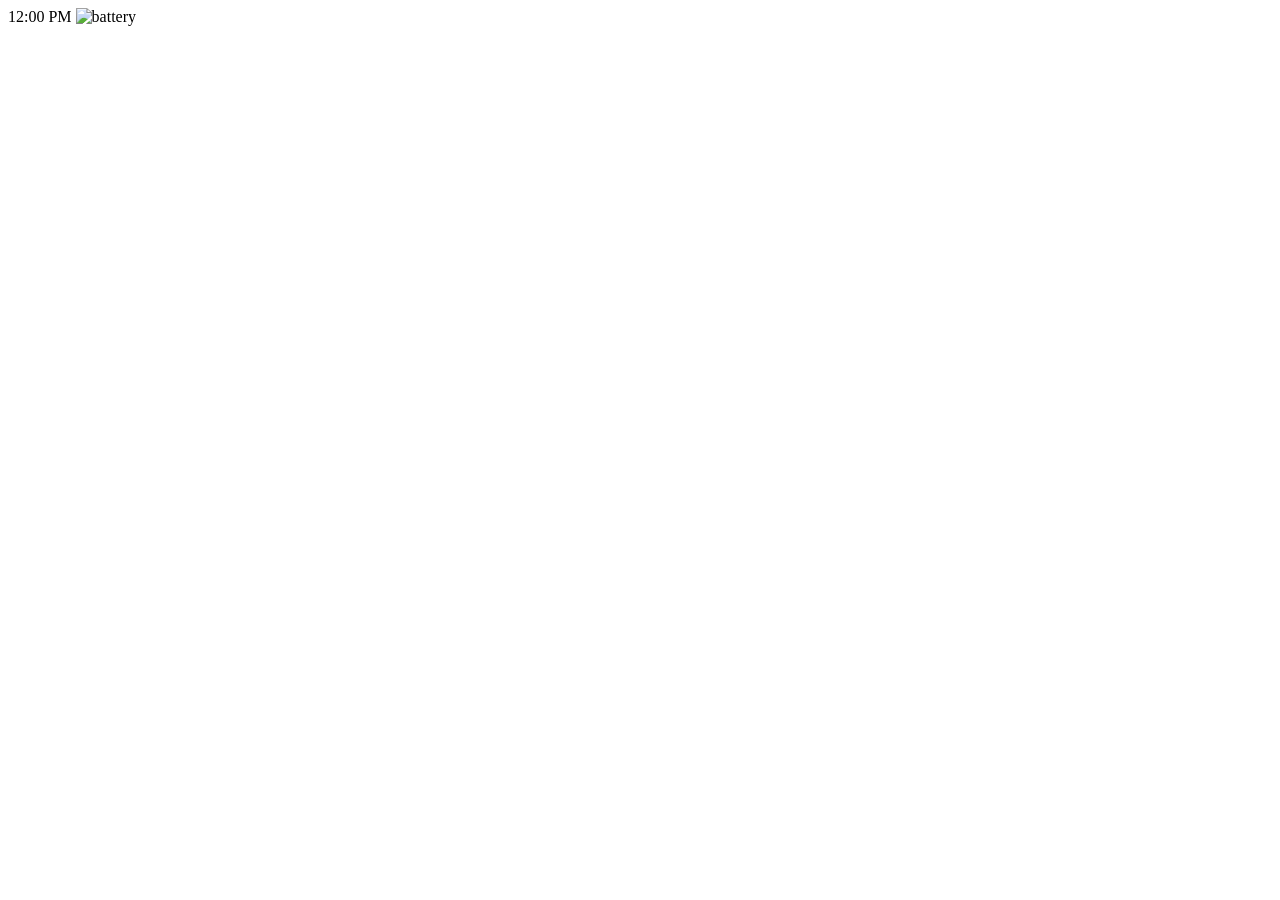
==== index.html @ 031c1a54 "Update and rename Gemini.html to index.html" ====
<!DOCTYPE html>
<html lang="en">
<head>
    <meta charset="UTF-8">
    <meta name="viewport" content="width=device-width, initial-scale=1.0">
    <title>NSW Roleplay Mobile</title>
    <link rel="stylesheet" href="style.css">
</head>
<body>

    <div class="phone-frame">
        <div class="status-bar">
            <span id="clock">12:00 PM</span>
            <img src="https://cdn-icons-png.flaticon.com/512/3103/3103446.png" class="battery-img" alt="battery">
        </div>

        <div id="screen-container">
            </div>

        <div class="nav-bar">
            <div class="home-btn" id="homeBtn"></div>
        </div>
    </div>

    <script src="script.js"></script>
</body>
</html>
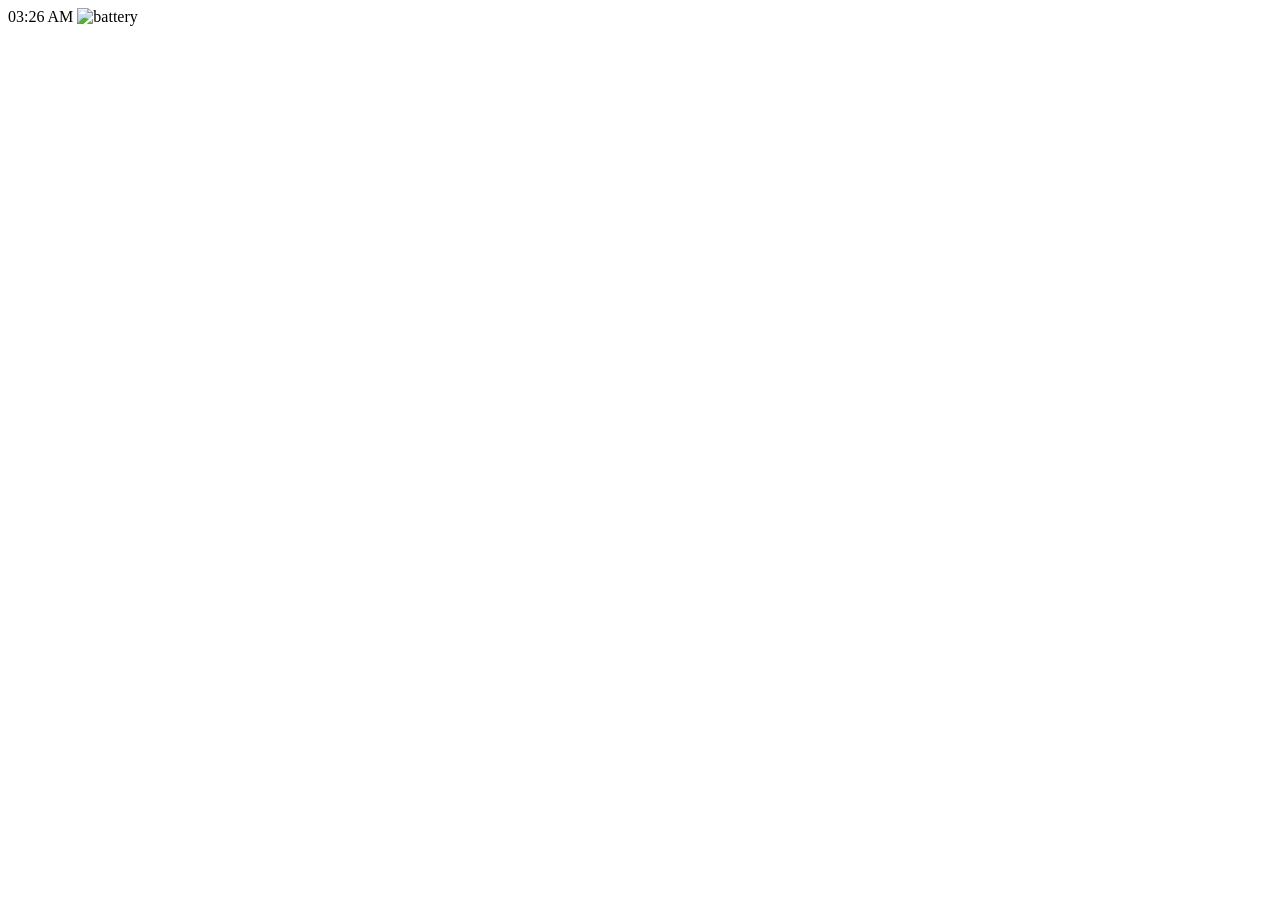
==== commit dc71cab8: "Update index.html" ====
--- a/index.html
+++ b/index.html
@@ -2,7 +2,7 @@
 <html lang="en">
 <head>
     <meta charset="UTF-8">
-    <meta name="viewport" content="width=device-width, initial-scale=1.0">
+    <meta name="viewport" content="width=device-width, initial-scale=1.0, maximum-scale=1.0, user-scalable=no">
     <title>NSW Roleplay Mobile</title>
     <link rel="stylesheet" href="style.css">
 </head>
@@ -10,8 +10,8 @@
 
     <div class="phone-frame">
         <div class="status-bar">
-            <span id="clock">12:00 PM</span>
-            <img src="https://cdn-icons-png.flaticon.com/512/3103/3103446.png" class="battery-img" alt="battery">
+            <span id="clock">00:00</span>
+            <img src="https://i.imgur.com/G5v3yvP.png" class="battery-img" alt="battery">
         </div>
 
         <div id="screen-container">
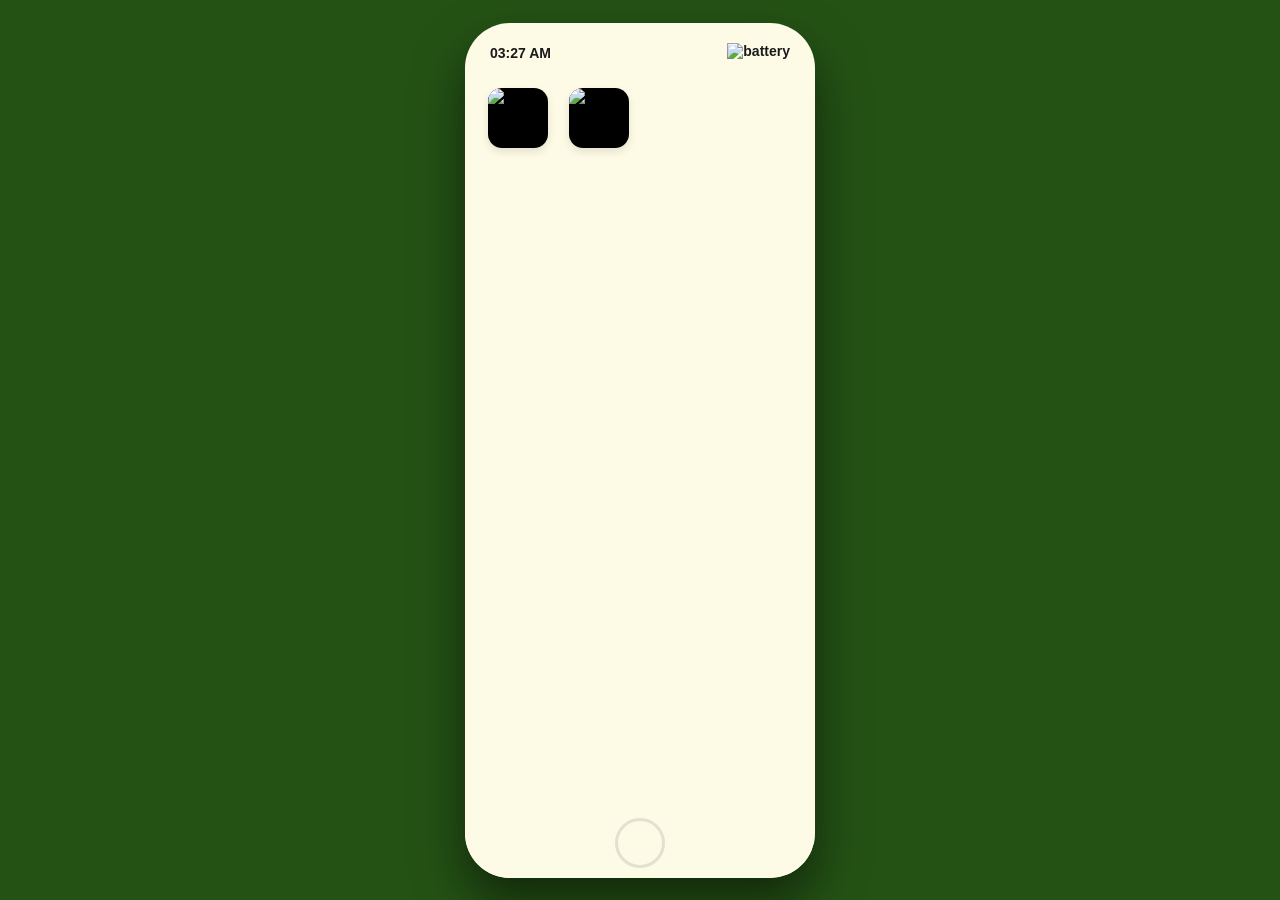
==== commit 7d533ab3: "Update index.html" ====
--- a/index.html
+++ b/index.html
@@ -8,6 +8,10 @@
 </head>
 <body>
 
+
+    <div class="sizee"><strong>Whoops!</strong> Our team is working hard fixing this issue, but we are having trouble displaying on smaller devices!<br>We thank you for your patience.</div>
+
+        
     <div class="phone-frame">
         <div class="status-bar">
             <span id="clock">00:00</span>
--- a/style.css
+++ b/style.css
@@ -0,0 +1,178 @@
+:root {
+    --bg-outside: #245215; 
+    --phone-bg: #fdfae6; 
+    --btn-color: #245215;
+    --text-dark: #1a1a1a;
+}
+
+* { box-sizing: border-box; }
+
+.sizee {
+ display: none;
+ height: 100%;
+ width: 100%;
+ colour: rbga(33, 33, 33, 0.5)
+ z-index: 2;   
+}
+
+body {
+    margin: 0;
+    height: 100vh;
+    width: 100vw;
+    display: flex;
+    justify-content: center;
+    align-items: center;
+    background-color: var(--bg-outside);
+    font-family: -apple-system, BlinkMacSystemFont, "Segoe UI", Roboto, Helvetica, Arial, sans-serif;
+    overflow: hidden; /* Fixes phone to screen */
+}
+
+.phone-frame {
+    width: 350px;
+    height: 95%;
+    background: var(--phone-bg);
+    border-radius: 45px;
+    box-shadow: 0 25px 50px rgba(0,0,0,0.5);
+    display: flex;
+    flex-direction: column;
+    position: relative;
+    overflow: hidden;
+}
+
+/* Status Bar */
+.status-bar {
+    height: 45px;
+    padding: 15px 25px 0 25px;
+    display: flex;
+    justify-content: space-between;
+    align-items: center;
+    font-size: 14px;
+    font-weight: 700;
+    color: var(--text-dark);
+    z-index: 10;
+}
+
+.battery-img {
+    height: 20px;
+    cursor: pointer;
+    transition: transform 0.2s;
+}
+.battery-img:hover { transform: scale(1.1); }
+
+/* Screen Content */
+#screen-container {
+    flex: 1;
+    overflow-y: auto;
+    padding: 20px;
+    padding-bottom: 80px; /* Space for home button */
+}
+
+/* App Grid */
+.grid {
+    display: grid;
+    grid-template-columns: repeat(4, 1fr);
+    gap: 15px;
+    animation: fadeIn 0.3s ease;
+}
+
+.app-icon {
+    display: flex;
+    flex-direction: column;
+    align-items: center;
+    cursor: pointer;
+    transition: all 0.2s cubic-bezier(0.175, 0.885, 0.32, 1.275);
+}
+
+.app-icon:hover { transform: scale(1.15); filter: brightness(1.1); }
+
+.app-icon img {
+    width: 60px;
+    height: 60px;
+    border-radius: 14px;
+    background: #000;
+    box-shadow: 0 4px 8px rgba(0,0,0,0.1);
+}
+
+/* App Internal View */
+.app-view {
+    display: flex;
+    flex-direction: column;
+    height: 100%;
+    animation: appOpen 0.4s cubic-bezier(0.25, 0.46, 0.45, 0.94) forwards;
+}
+
+@keyframes appOpen {
+    from { transform: translateY(50px); opacity: 0; }
+    to { transform: translateY(0); opacity: 1; }
+}
+
+.app-view.closing {
+    animation: appClose 0.3s ease-in forwards;
+}
+
+@keyframes appClose {
+    from { transform: translateY(0); opacity: 1; }
+    to { transform: translateY(100%); opacity: 0; }
+}
+
+.app-header {
+    display: flex;
+    justify-content: space-between;
+    margin-bottom: 30px;
+}
+
+hr { height: 1px; width: 300px; color: #E3E0CF;}
+
+.header-text h2 { margin: 0; font-size: 18px; line-height: 1.2; }
+.header-text p { margin: 0; color: #777; font-size: 12px; }
+.header-logo { width: 65px; height: 65px; border-radius: 12px; background: #000; }
+
+.app-description { font-weight: 700; font-size: 16px; margin-bottom: 30px; color: var(--text-dark); }
+
+.btn-list { display: flex; flex-direction: column; gap: 10px; justify-content: end; height: -webkit-fill-available;}
+.pill-btn {
+    background: var(--btn-color);
+    color: #fff;
+    text-decoration: none;
+    text-align: center;
+    padding: 15px;
+    border-radius: 50px;
+    font-weight: 600;
+    font-size: 14px;
+    transition: all 0.2s ease;
+    border: none;
+    cursor: pointer;
+}
+
+.pill-btn:hover { /*background: #3d6e2f;*/ background: rgba(0,0,0,0.1); transform: scale(1.02); }
+
+/* Bottom Nav */
+.nav-bar {
+    position: absolute;
+    bottom: 0;
+    left: 0;
+    width: 100%;
+    height: 70px;
+    display: flex;
+    justify-content: center;
+    align-items: center;
+    background: linear-gradient(transparent, var(--phone-bg) 40%);
+}
+
+.home-btn {
+    width: 50px;
+    height: 50px;
+    border-radius: 50%;
+    border: 3px solid rgba(0,0,0,0.1);
+    background: transparent;
+    cursor: pointer;
+    transition: all 0.2s;
+}
+
+.home-btn:hover {
+    border-color: var(--btn-color);
+    background: rgba(0,0,0,0.03);
+    transform: scale(1.1);
+}
+
+@keyframes fadeIn { from { opacity: 0; } to { opacity: 1; } }
